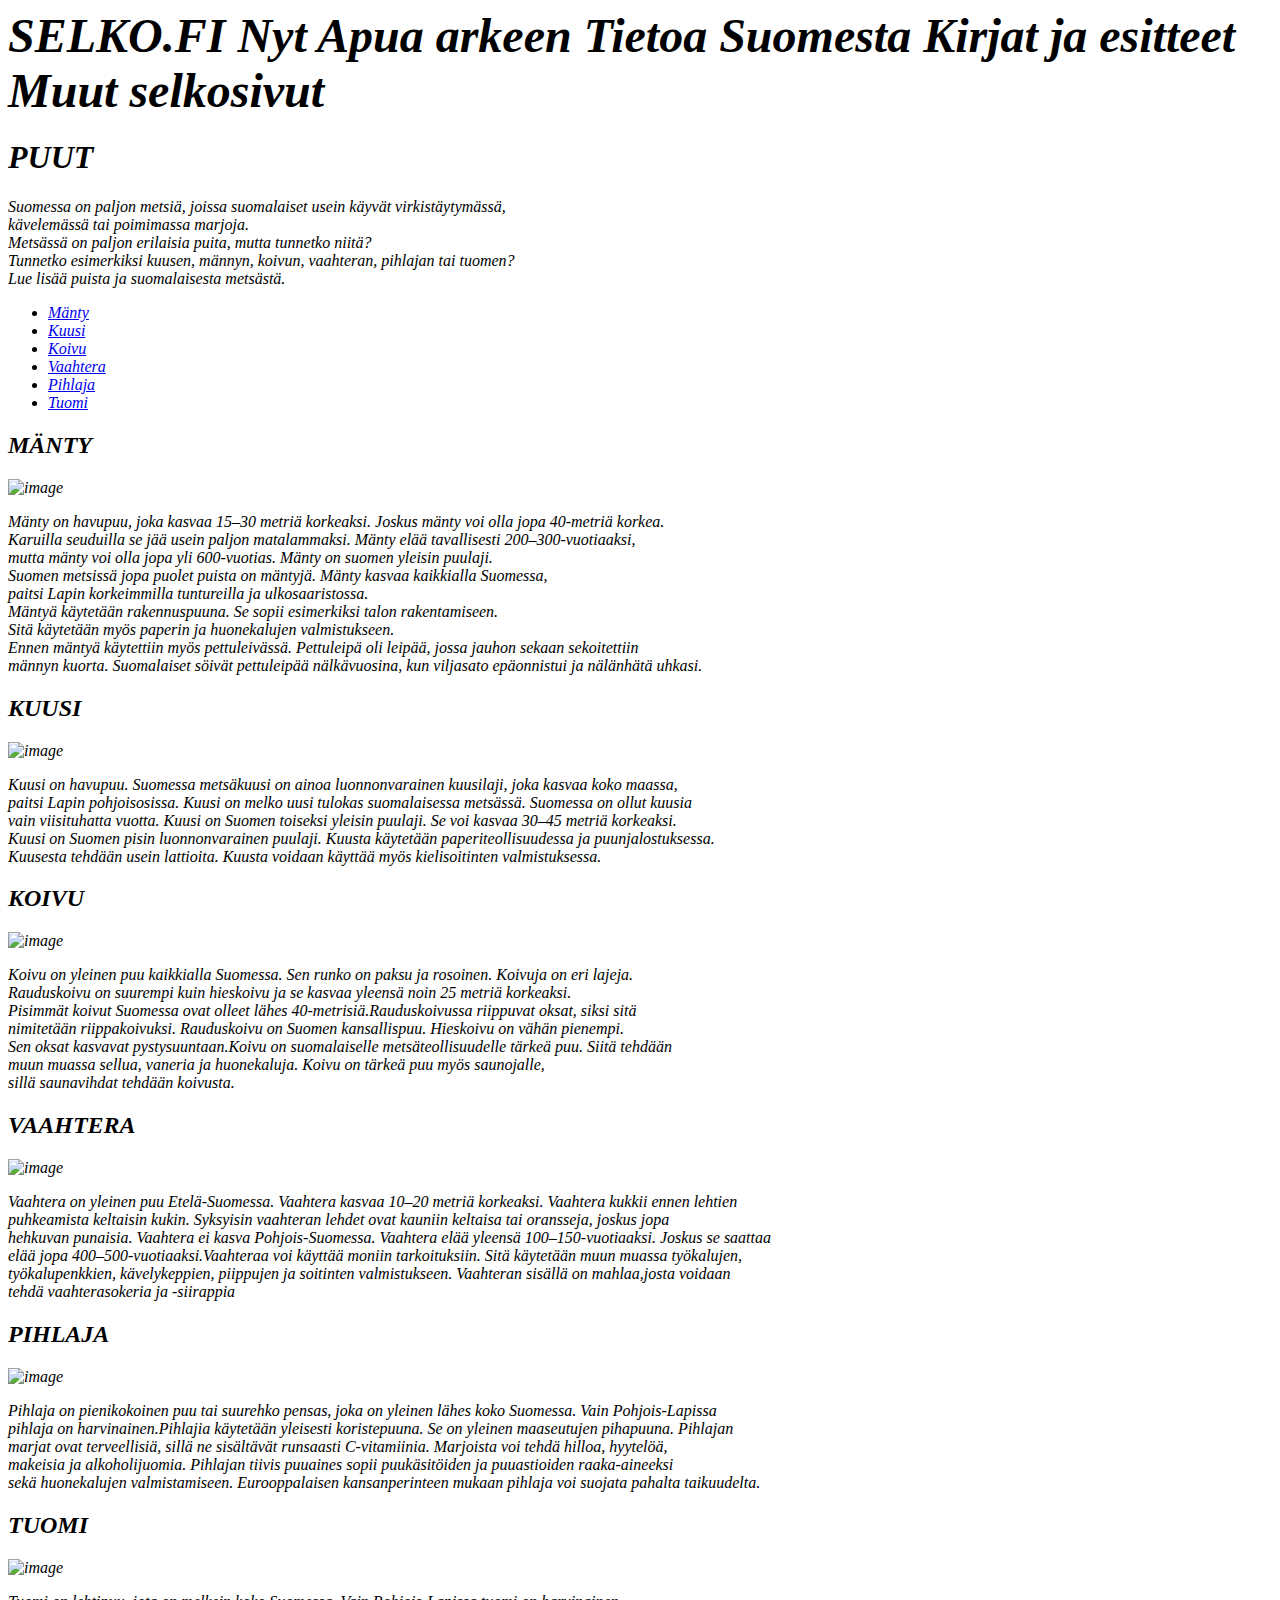
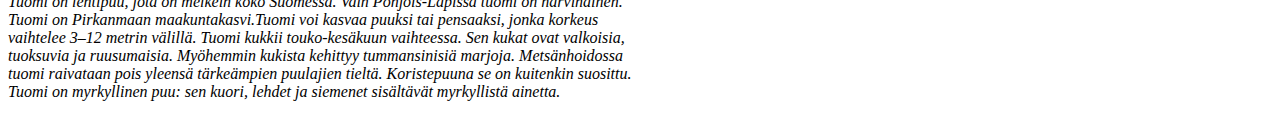
==== exercise1.html @ 73465e66 "Update exercise1.html" ====
<!DOCTYPE html>
<html lang="en">
<head>
<title> Puut | selko.fi
</title>
</head>
<body>
    
 <div><font size=12> <strong><em><h>SELKO.FI</h>   <em>Nyt</em>   <em>Apua arkeen</em>   <em>Tietoa Suomesta</em>   <em>Kirjat ja esitteet</em>   <em>Muut selkosivut</em></div></body></strong></font>
    
 <h1> PUUT </h1>
   
    <p>Suomessa on paljon metsiä, joissa suomalaiset usein käyvät virkistäytymässä,<br> kävelemässä tai poimimassa marjoja.<br>
      Metsässä on paljon erilaisia puita, mutta tunnetko niitä?<br>
    Tunnetko esimerkiksi kuusen, männyn, koivun, vaahteran, pihlajan tai tuomen?<br>
      Lue lisää puista ja suomalaisesta metsästä.</p>
      
<ul>
<li><a href="https://selko.fi/puut/#mänty">Mänty</a></li>
<li><a href="https://selko.fi/puut/#kuusi">Kuusi</a></li>
<li><a href="https://selko.fi/puut/#koivu">Koivu</a></li>
<li><a href="https://selko.fi/puut/#vaahtera">Vaahtera</a></li>
<li><a href="https://selko.fi/puut/#pihlaja">Pihlaja</a></li>
<li><a href="https://selko.fi/puut/#tuomi">Tuomi</a></li>
</ul>
 <h2>MÄNTY</h2>
 <img src="https://selko.fi/wp-content/uploads/2013/03/manty_roland.jpg "width="200px" title="Mänty" alt="image">
<p>
Mänty on havupuu, joka kasvaa 15–30 metriä korkeaksi. Joskus mänty voi olla jopa 40-metriä korkea.<br>
Karuilla seuduilla se jää usein paljon matalammaksi. Mänty elää tavallisesti 200–300-vuotiaaksi,<br> 
mutta mänty voi olla jopa yli 600-vuotias. Mänty on suomen yleisin puulaji.<br> 
Suomen metsissä jopa puolet puista on mäntyjä. Mänty kasvaa kaikkialla Suomessa,<br>
paitsi Lapin korkeimmilla tuntureilla ja ulkosaaristossa.<br>
Mäntyä käytetään rakennuspuuna. Se sopii esimerkiksi talon rakentamiseen.<br>
Sitä käytetään myös paperin ja huonekalujen valmistukseen.<br>
Ennen mäntyä käytettiin myös pettuleivässä. Pettuleipä oli leipää, jossa jauhon sekaan sekoitettiin<br>
männyn kuorta. Suomalaiset söivät pettuleipää nälkävuosina, kun viljasato epäonnistui ja nälänhätä uhkasi.
</p>
<h2>KUUSI</h2>
 <img src="https://selko.fi/wp-content/uploads/2013/03/kuusi_vasku.jpg"width="200px" title="Kuusi" alt="image">
 <p>
  Kuusi on havupuu. Suomessa metsäkuusi on ainoa luonnonvarainen kuusilaji, joka kasvaa koko maassa,<br>
  paitsi Lapin pohjoisosissa. Kuusi on melko uusi tulokas suomalaisessa metsässä. Suomessa on ollut kuusia<br>
  vain viisituhatta vuotta. Kuusi on Suomen toiseksi yleisin puulaji. Se voi kasvaa 30–45 metriä korkeaksi.<br>
  Kuusi on Suomen pisin luonnonvarainen puulaji. Kuusta käytetään paperiteollisuudessa ja puunjalostuksessa.<br>
  Kuusesta tehdään usein lattioita. Kuusta voidaan käyttää myös kielisoitinten valmistuksessa.
 </p>
 <h2>KOIVU</h2>
 <img src="https://selko.fi/wp-content/uploads/2013/03/kuivu_roland.jpg"width="200px" title="Koivu" alt="image">
<p>
Koivu on yleinen puu kaikkialla Suomessa. Sen runko on paksu ja rosoinen. Koivuja on eri lajeja.<br>
Rauduskoivu on suurempi kuin hieskoivu ja se kasvaa yleensä noin 25 metriä korkeaksi.<br>
 Pisimmät koivut Suomessa ovat olleet lähes 40-metrisiä.Rauduskoivussa riippuvat oksat, siksi sitä<br>
nimitetään riippakoivuksi. Rauduskoivu on Suomen kansallispuu. Hieskoivu on vähän pienempi.<br>
Sen oksat kasvavat pystysuuntaan.Koivu on suomalaiselle metsäteollisuudelle tärkeä puu. Siitä tehdään<br>
muun muassa sellua, vaneria ja huonekaluja. Koivu on tärkeä puu myös saunojalle,<br>
sillä saunavihdat tehdään koivusta.
</p>
<h2>VAAHTERA</h2>
<img src="https://selko.fi/wp-content/uploads/2013/03/vaahtera_vasku.jpg"width="200px" title="Vaahtera" alt="image">
<p>
Vaahtera on yleinen puu Etelä-Suomessa. Vaahtera kasvaa 10–20 metriä korkeaksi. Vaahtera kukkii ennen lehtien<br>
puhkeamista keltaisin kukin. Syksyisin vaahteran lehdet ovat kauniin keltaisa tai oransseja, joskus jopa<br>
hehkuvan punaisia. Vaahtera ei kasva Pohjois-Suomessa. Vaahtera elää yleensä 100–150-vuotiaaksi. Joskus se saattaa<br>
elää jopa 400–500-vuotiaaksi.Vaahteraa voi käyttää moniin tarkoituksiin. Sitä käytetään muun muassa työkalujen,<br>
työkalupenkkien, kävelykeppien, piippujen ja soitinten valmistukseen. Vaahteran sisällä on mahlaa,josta voidaan<br>
tehdä vaahterasokeria ja -siirappia
</p>
<h2>PIHLAJA</h2>
<img src="https://selko.fi/wp-content/uploads/2013/03/pihlaja_roland.jpg"width="200px" title="Pihlaja" alt="image">
<p>
Pihlaja on pienikokoinen puu tai suurehko pensas, joka on yleinen lähes koko Suomessa. Vain Pohjois-Lapissa<br>
pihlaja on harvinainen.Pihlajia käytetään yleisesti koristepuuna. Se on yleinen maaseutujen pihapuuna. Pihlajan<br>
marjat ovat terveellisiä, sillä ne sisältävät runsaasti C-vitamiinia. Marjoista voi tehdä hilloa, hyytelöä,<br>
makeisia ja alkoholijuomia. Pihlajan tiivis puuaines sopii puukäsitöiden ja puuastioiden raaka-aineeksi<br>
sekä huonekalujen valmistamiseen. Eurooppalaisen kansanperinteen mukaan pihlaja voi suojata pahalta taikuudelta.
</p>
<h2>TUOMI</h2>
<img src="https://selko.fi/wp-content/uploads/2013/03/tuomi_roland.jpg"width="200px" title="Tuomi" alt="image">
<p>
  Tuomi on lehtipuu, jota on melkein koko Suomessa. Vain Pohjois-Lapissa tuomi on harvinainen.<br>
  Tuomi on Pirkanmaan maakuntakasvi.Tuomi voi kasvaa puuksi tai pensaaksi, jonka korkeus<br>
  vaihtelee 3–12 metrin välillä. Tuomi kukkii touko-kesäkuun vaihteessa. Sen kukat ovat valkoisia,<br>
  tuoksuvia ja ruusumaisia. Myöhemmin kukista kehittyy tummansinisiä marjoja. Metsänhoidossa<br>
  tuomi raivataan pois yleensä tärkeämpien puulajien tieltä. Koristepuuna se on kuitenkin suosittu.<br>
  Tuomi on myrkyllinen puu: sen kuori, lehdet ja siemenet sisältävät myrkyllistä ainetta.
</p>




 </html>
</body>
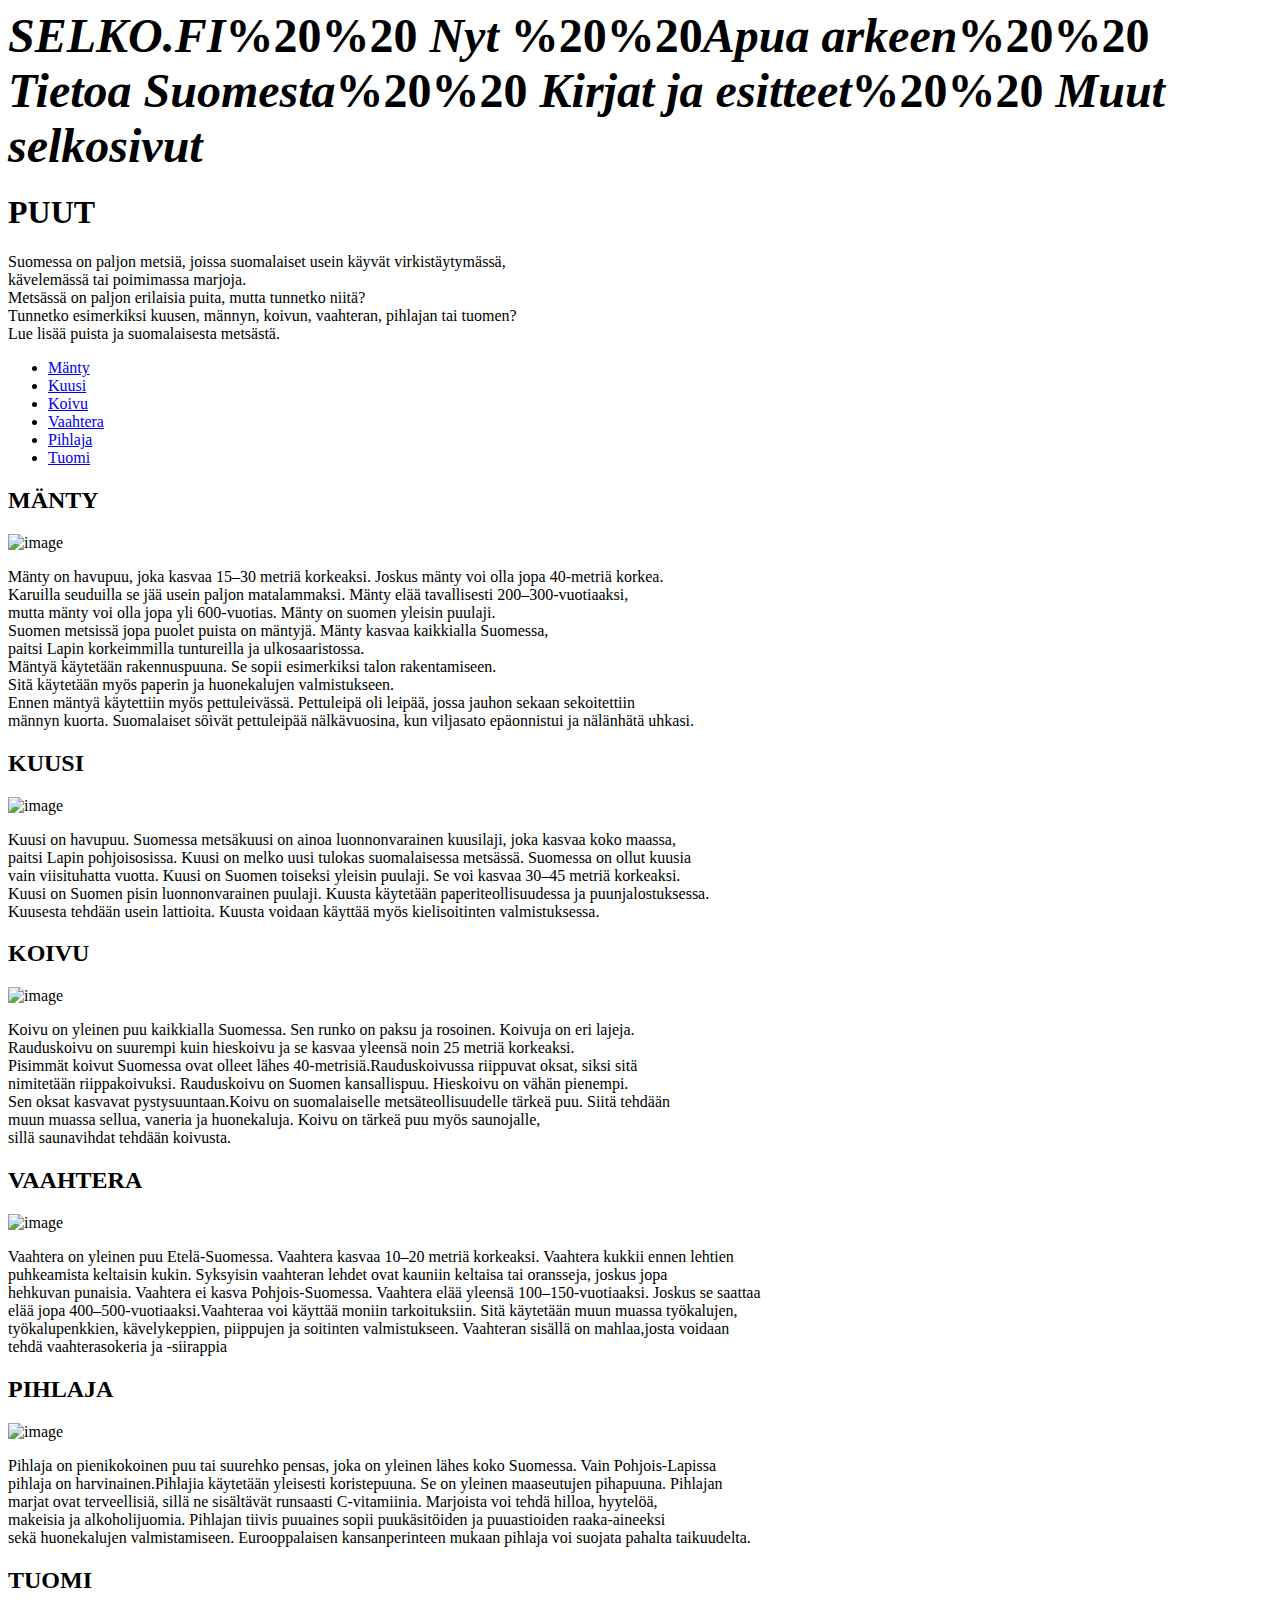
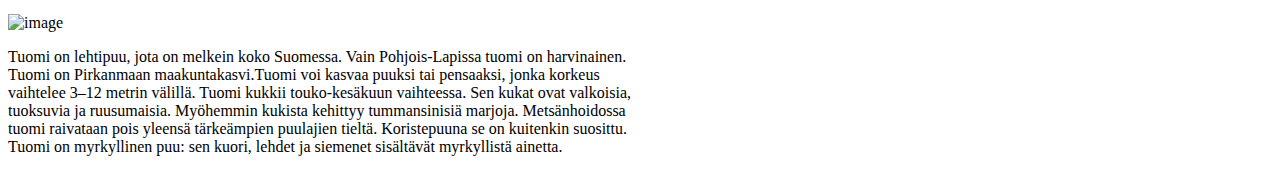
==== commit 32ad2517: "Update exercise1.html" ====
--- a/exercise1.html
+++ b/exercise1.html
@@ -6,7 +6,7 @@
 </head>
 <body>
     
- <div><font size=12> <strong><em><h>SELKO.FI</h>   <em>Nyt</em>   <em>Apua arkeen</em>   <em>Tietoa Suomesta</em>   <em>Kirjat ja esitteet</em>   <em>Muut selkosivut</em></div></body></strong></font>
+ <div><font size=12> <strong><em><h>SELKO.FI</h></em>%20%20  <em>Nyt</em> %20%20<em>Apua arkeen</em>%20%20 <em>Tietoa Suomesta</em>%20%20 <em>Kirjat ja esitteet</em>%20%20 <em>Muut selkosivut</em></div></body></strong></font>
     
  <h1> PUUT </h1>
    
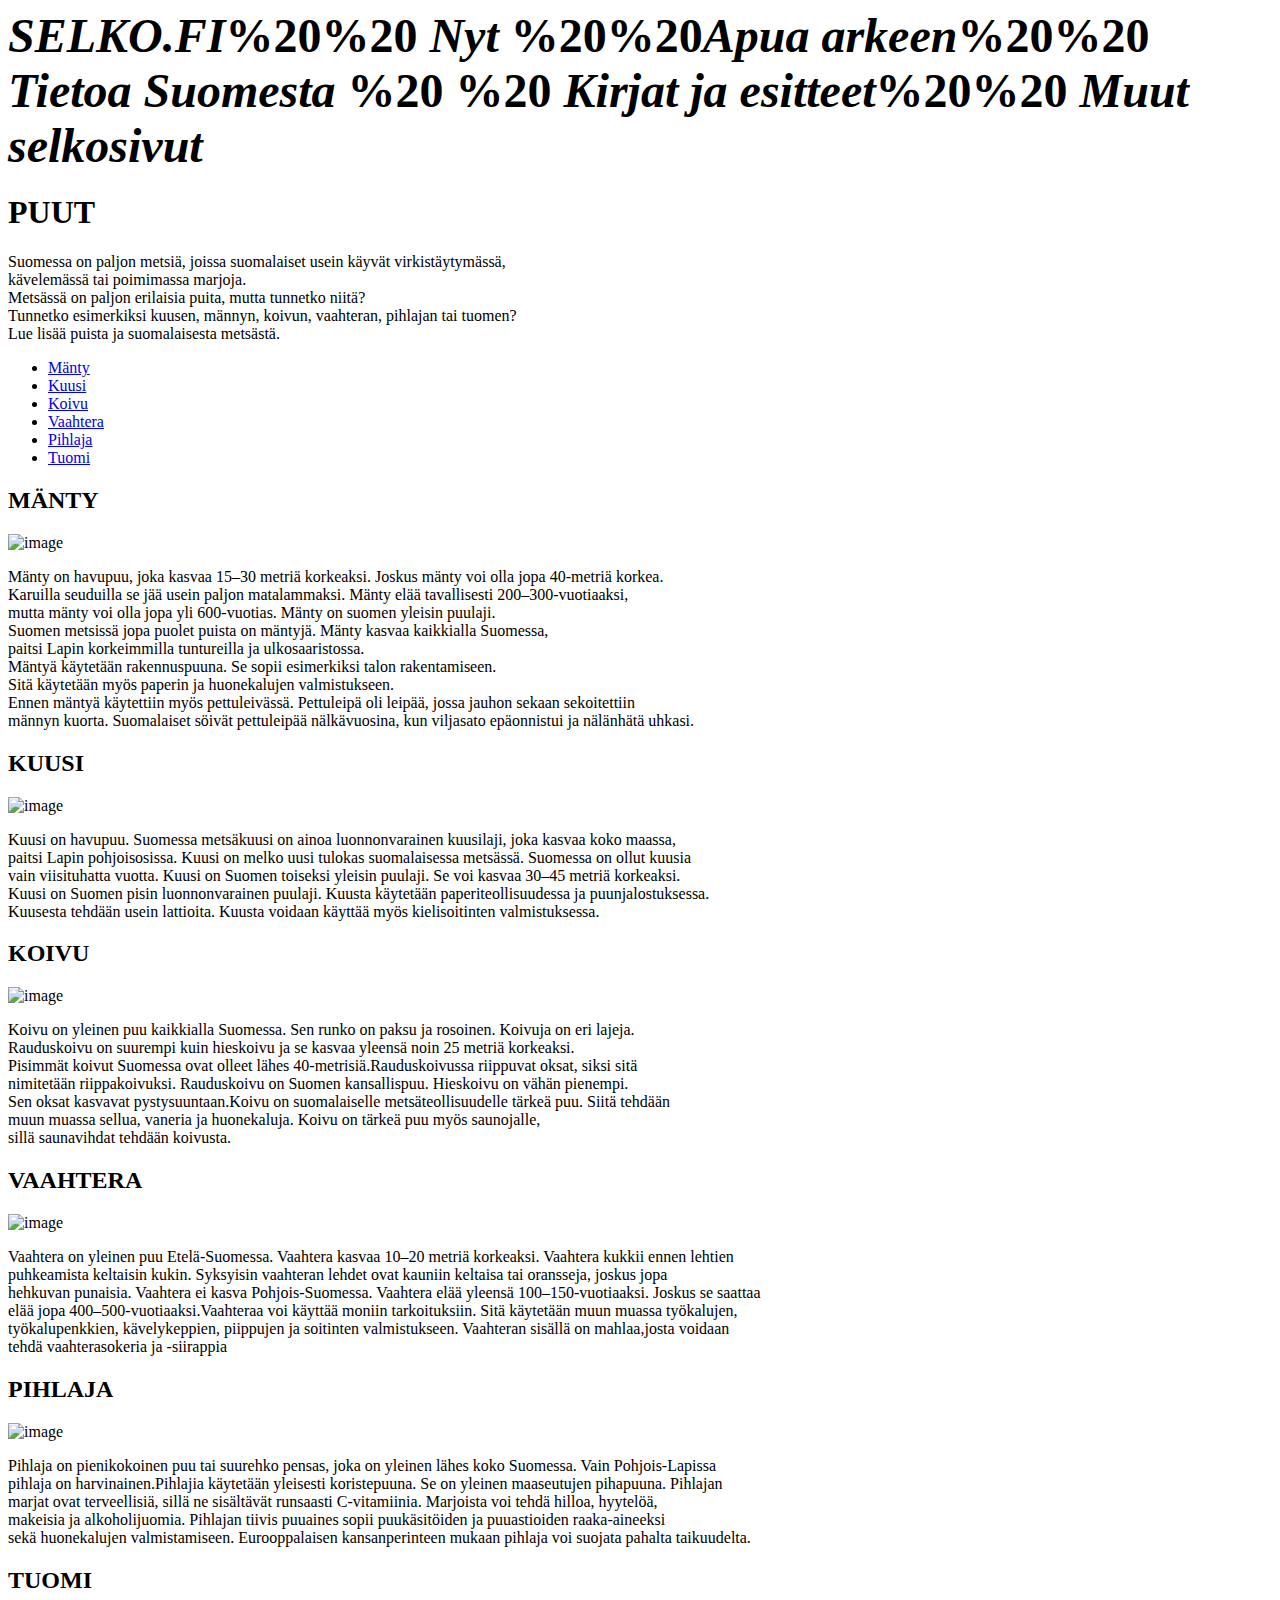
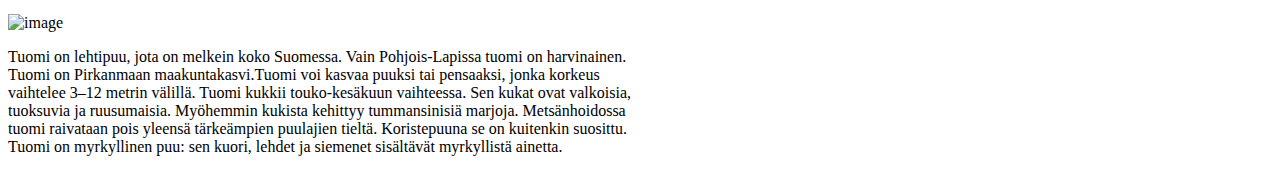
==== commit de37628d: "Update exercise1.html" ====
--- a/exercise1.html
+++ b/exercise1.html
@@ -6,7 +6,7 @@
 </head>
 <body>
     
- <div><font size=12> <strong><em><h>SELKO.FI</h></em>%20%20  <em>Nyt</em> %20%20<em>Apua arkeen</em>%20%20 <em>Tietoa Suomesta</em>%20%20 <em>Kirjat ja esitteet</em>%20%20 <em>Muut selkosivut</em></div></body></strong></font>
+ <div><font size=12> <strong><em><h>SELKO.FI</h></em>%20%20  <em>Nyt</em> %20%20<em>Apua arkeen</em>%20%20 <em>Tietoa Suomesta</em> %20 %20 <em>Kirjat ja esitteet</em>%20%20 <em>Muut selkosivut</em></div></body></strong></font>
     
  <h1> PUUT </h1>
    
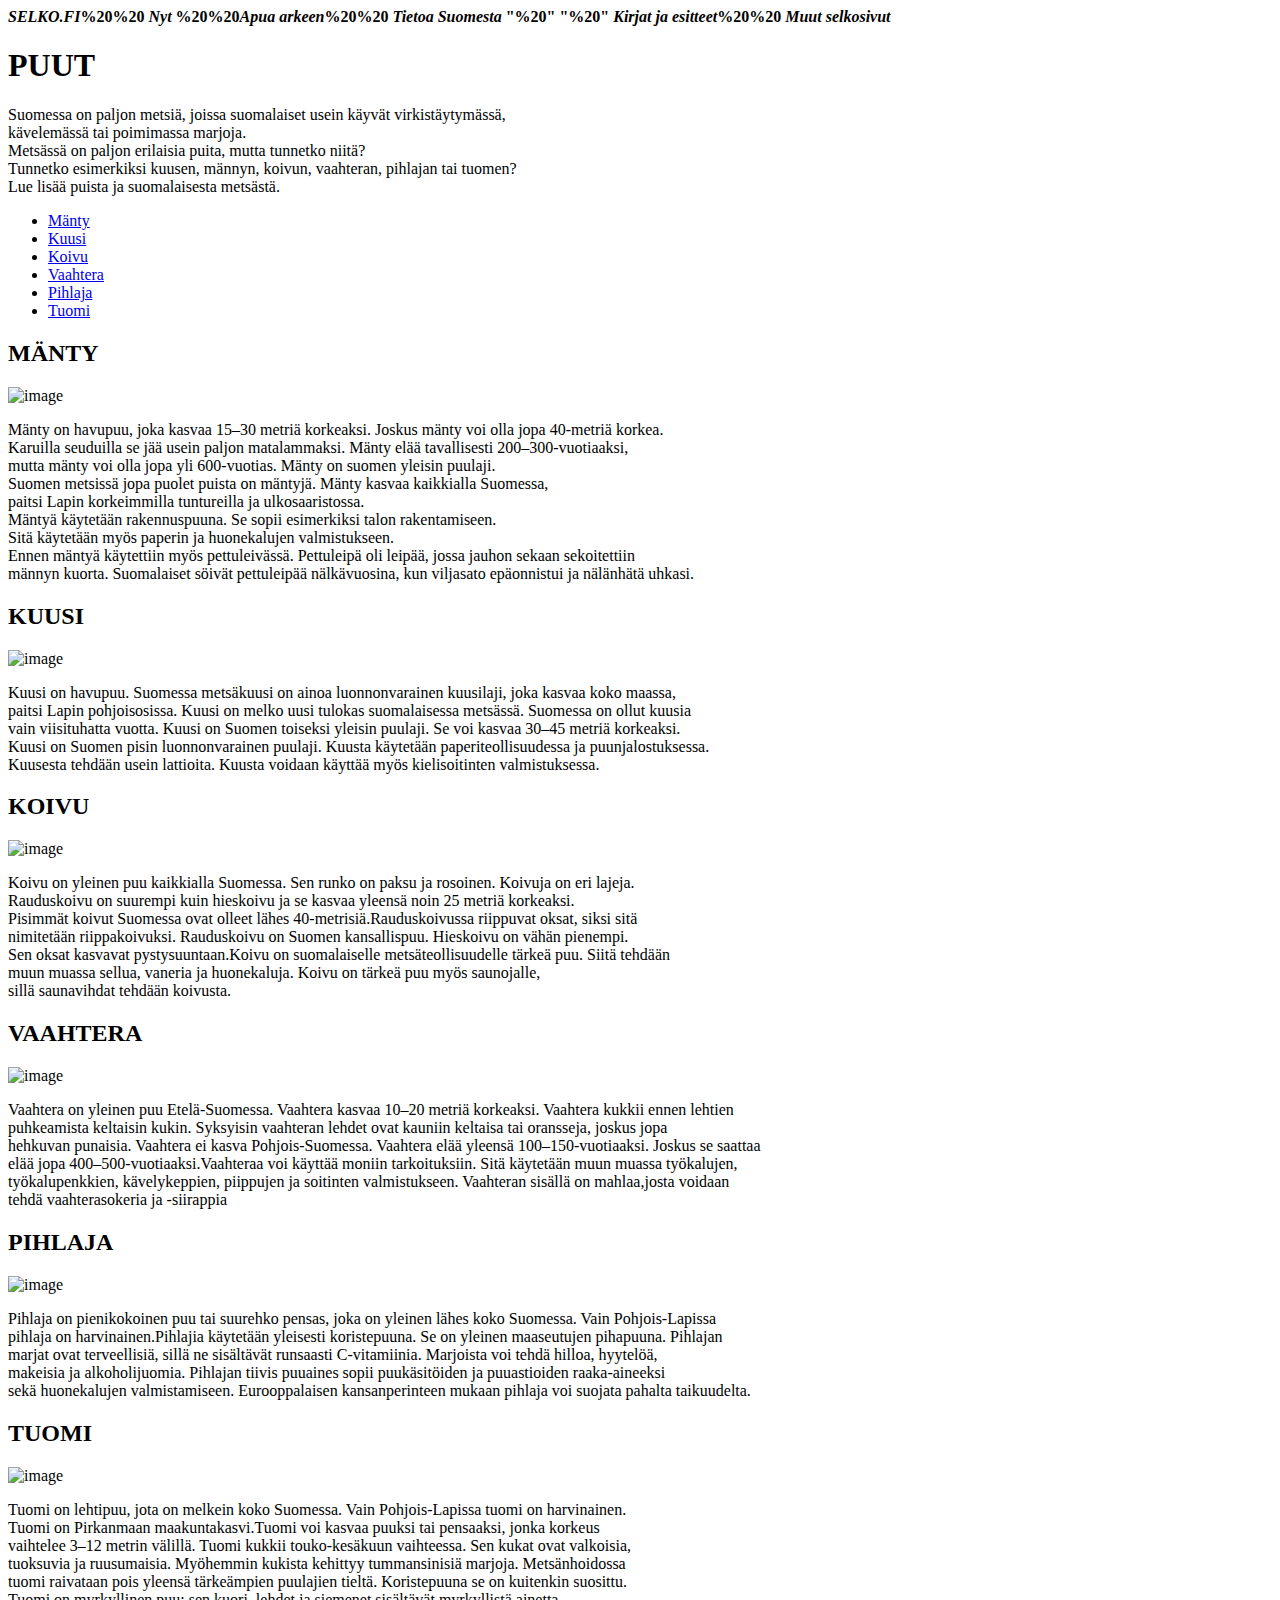
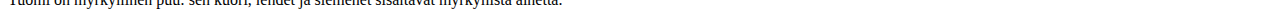
==== commit a3f7463c: "Update exercise1.html" ====
--- a/exercise1.html
+++ b/exercise1.html
@@ -6,7 +6,7 @@
 </head>
 <body>
     
- <div><font size=12> <strong><em><h>SELKO.FI</h></em>%20%20  <em>Nyt</em> %20%20<em>Apua arkeen</em>%20%20 <em>Tietoa Suomesta</em> %20 %20 <em>Kirjat ja esitteet</em>%20%20 <em>Muut selkosivut</em></div></body></strong></font>
+ <div> <strong><em><h>SELKO.FI</h></em>%20%20  <em>Nyt</em> %20%20<em>Apua arkeen</em>%20%20 <em>Tietoa Suomesta</em> "%20" "%20" <em>Kirjat ja esitteet</em>%20%20 <em>Muut selkosivut</em></div></body></strong>
     
  <h1> PUUT </h1>
    
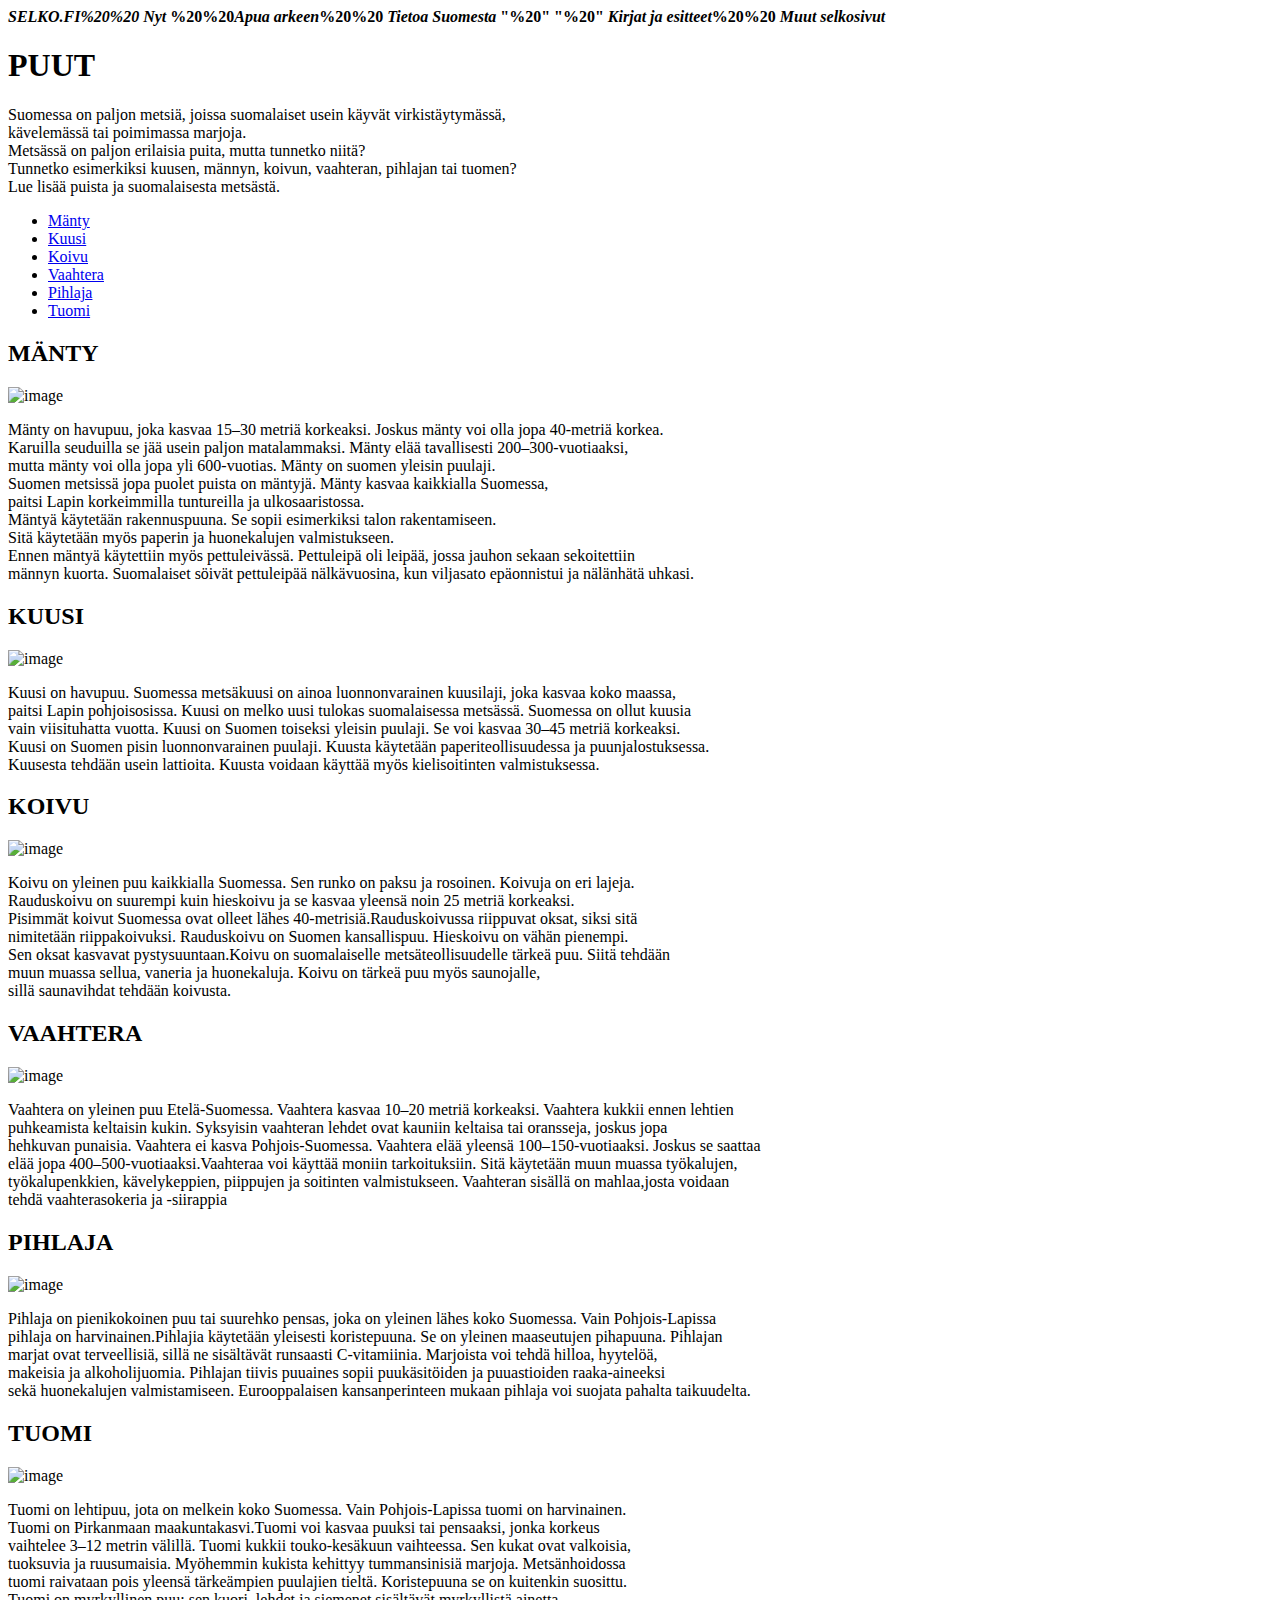
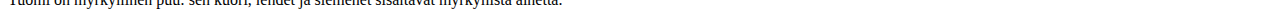
==== commit 9d2b38bc: "Update exercise1.html" ====
--- a/exercise1.html
+++ b/exercise1.html
@@ -6,7 +6,7 @@
 </head>
 <body>
     
- <div> <strong><em><h>SELKO.FI</h></em>%20%20  <em>Nyt</em> %20%20<em>Apua arkeen</em>%20%20 <em>Tietoa Suomesta</em> "%20" "%20" <em>Kirjat ja esitteet</em>%20%20 <em>Muut selkosivut</em></div></body></strong>
+ <div> <strong><em><h>SELKO.FI%20%20</h></em>  <em>Nyt</em> %20%20<em>Apua arkeen</em>%20%20 <em>Tietoa Suomesta</em> "%20" "%20" <em>Kirjat ja esitteet</em>%20%20 <em>Muut selkosivut</em></div></body></strong>
     
  <h1> PUUT </h1>
    
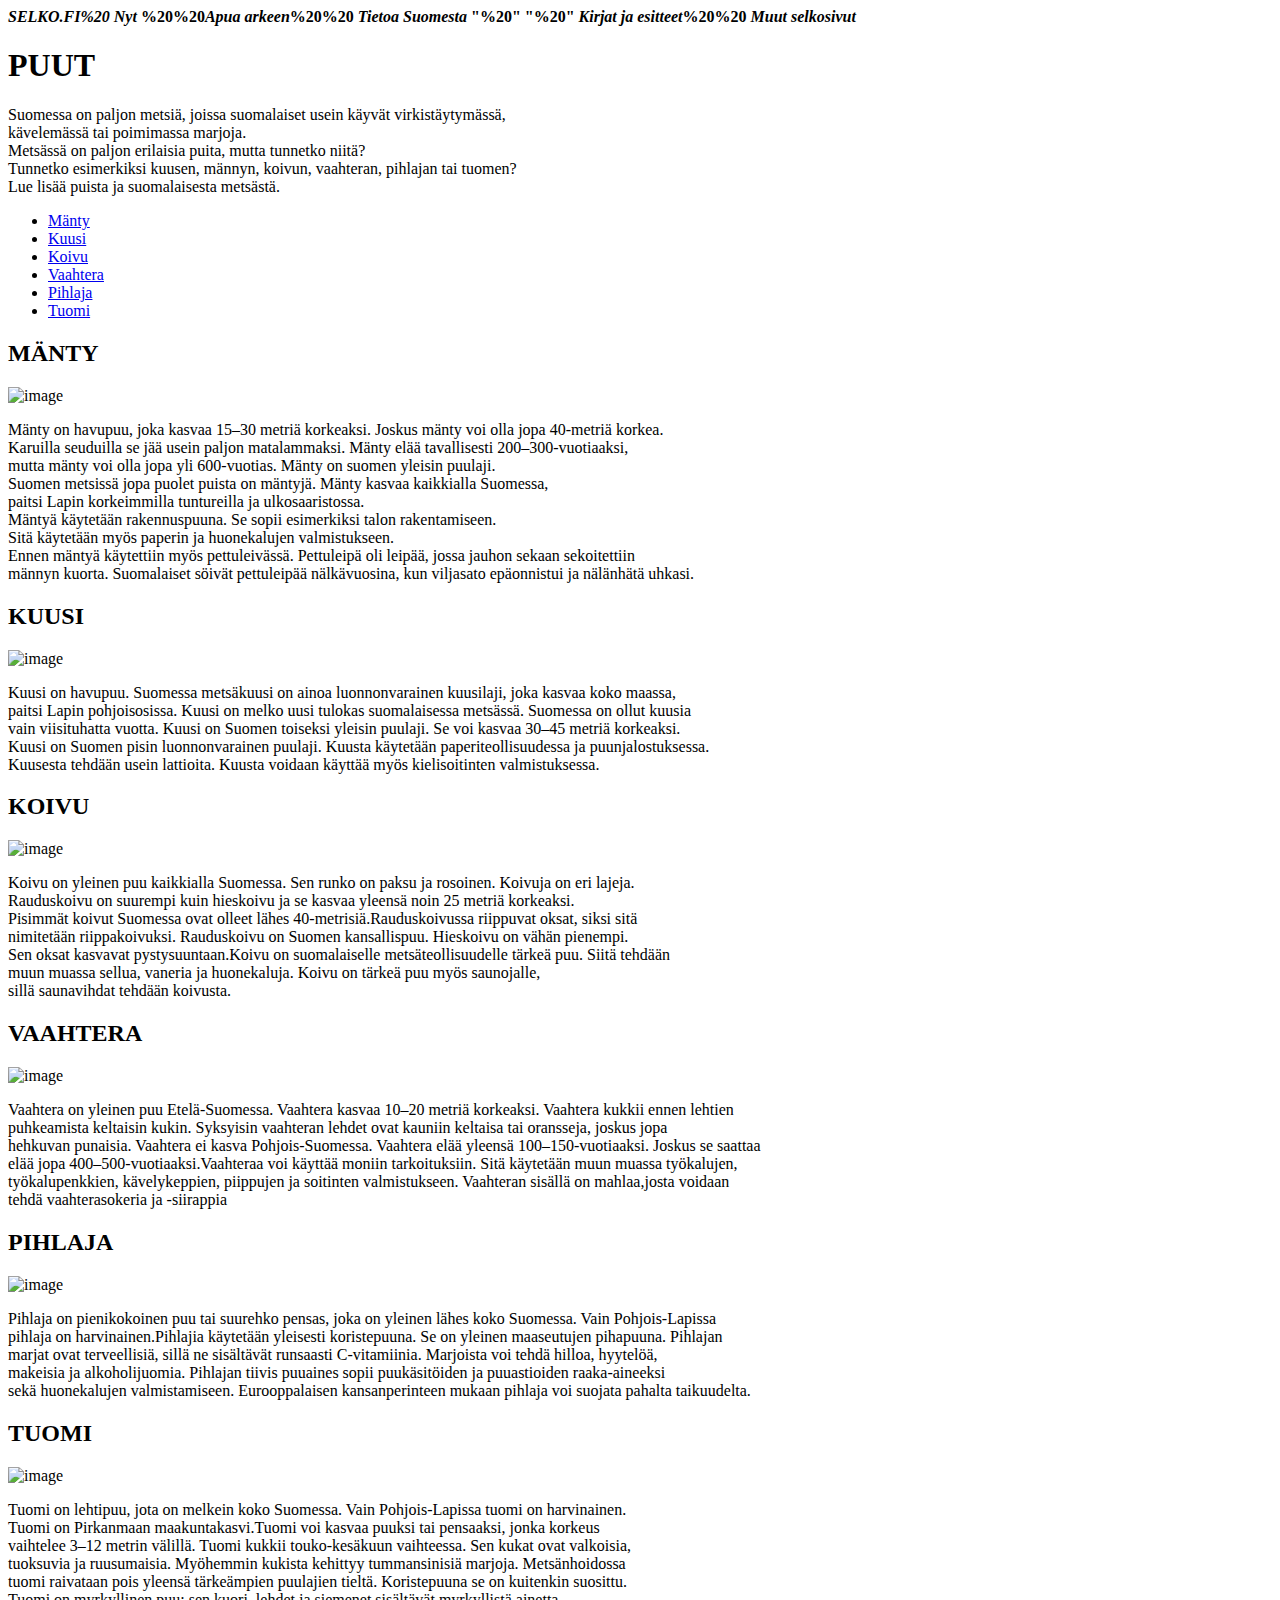
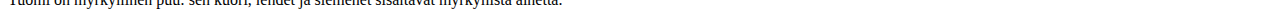
==== commit a598ba72: "Update exercise1.html" ====
--- a/exercise1.html
+++ b/exercise1.html
@@ -6,7 +6,7 @@
 </head>
 <body>
     
- <div> <strong><em><h>SELKO.FI%20%20</h></em>  <em>Nyt</em> %20%20<em>Apua arkeen</em>%20%20 <em>Tietoa Suomesta</em> "%20" "%20" <em>Kirjat ja esitteet</em>%20%20 <em>Muut selkosivut</em></div></body></strong>
+ <div> <strong><em><h>SELKO.FI%20</h></em>  <em>Nyt</em> %20%20<em>Apua arkeen</em>%20%20 <em>Tietoa Suomesta</em> "%20" "%20" <em>Kirjat ja esitteet</em>%20%20 <em>Muut selkosivut</em></div></body></strong>
     
  <h1> PUUT </h1>
    
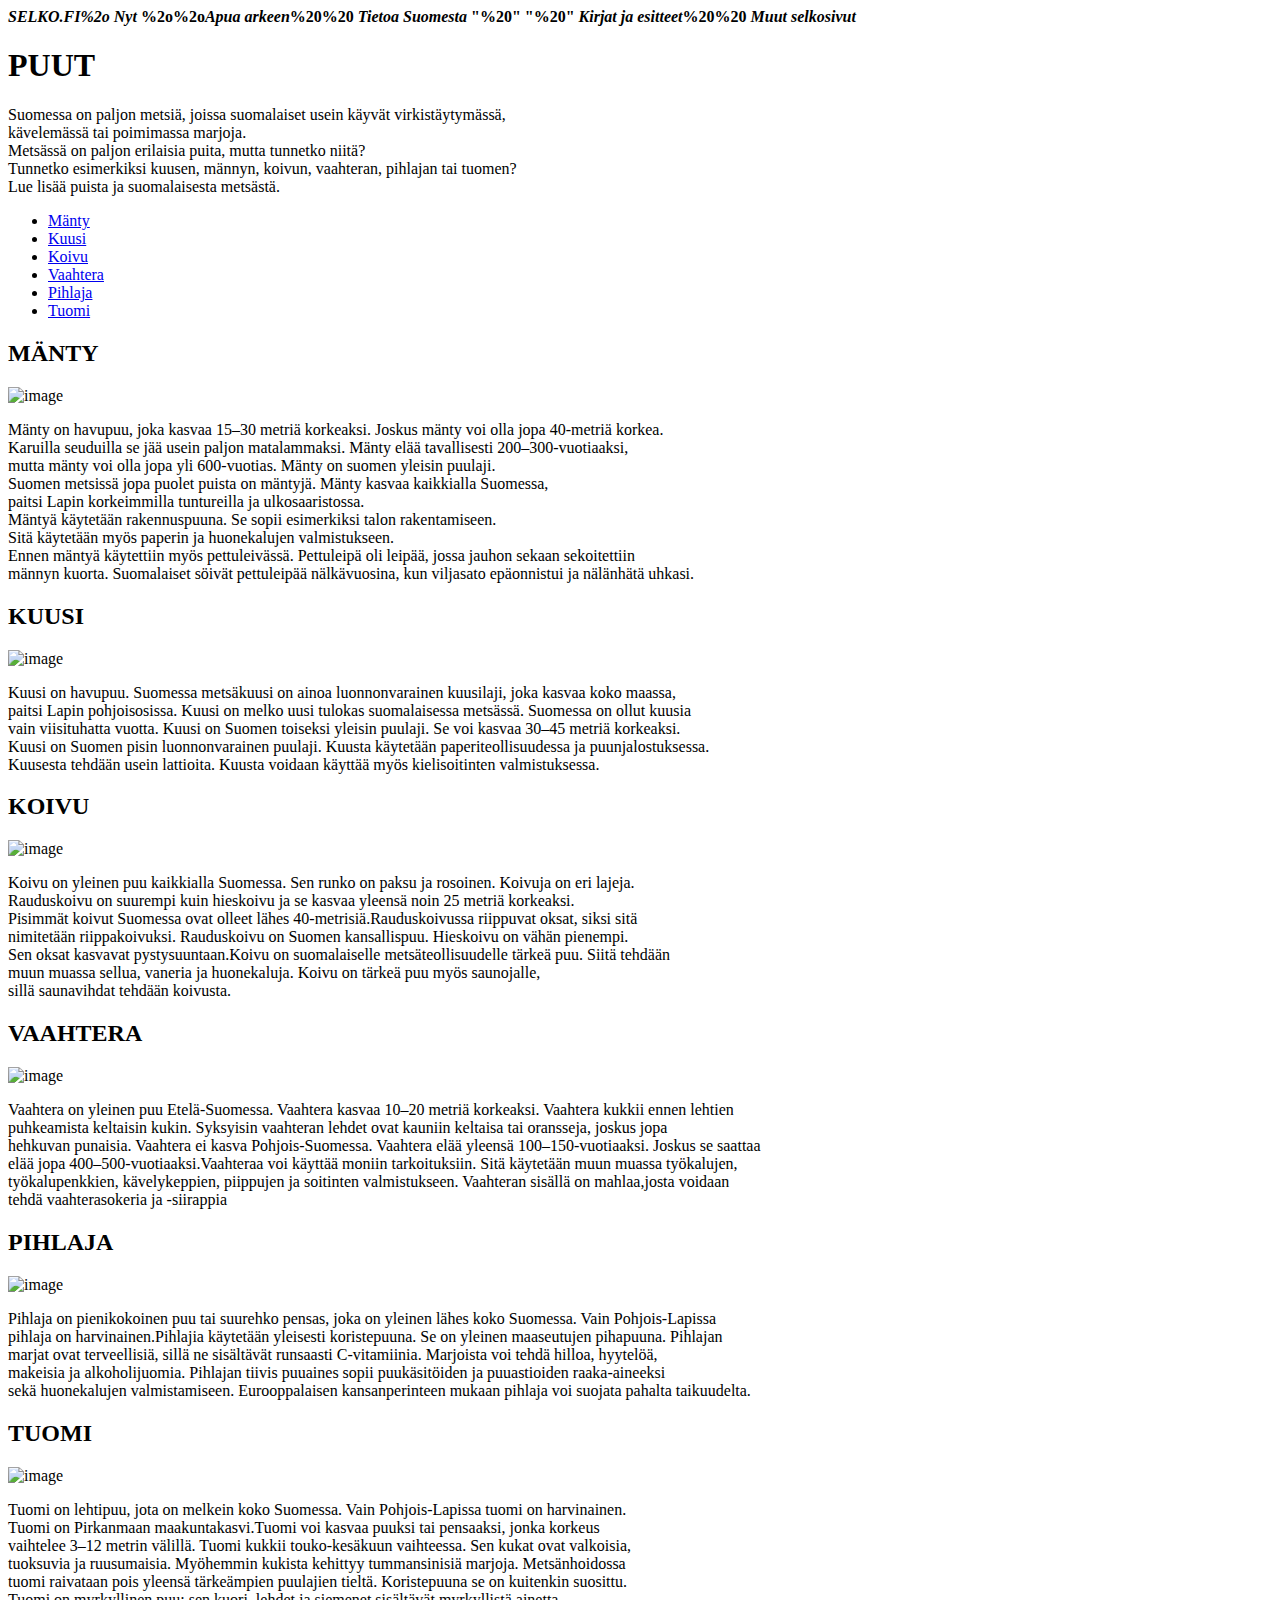
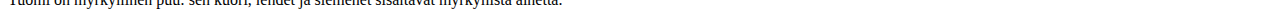
==== commit d33c1299: "Update exercise1.html" ====
--- a/exercise1.html
+++ b/exercise1.html
@@ -6,7 +6,7 @@
 </head>
 <body>
     
- <div> <strong><em><h>SELKO.FI%20</h></em>  <em>Nyt</em> %20%20<em>Apua arkeen</em>%20%20 <em>Tietoa Suomesta</em> "%20" "%20" <em>Kirjat ja esitteet</em>%20%20 <em>Muut selkosivut</em></div></body></strong>
+ <div> <strong><em><h>SELKO.FI%2o</h></em>  <em>Nyt</em> %2o%2o<em>Apua arkeen</em>%20%20 <em>Tietoa Suomesta</em> "%20" "%20" <em>Kirjat ja esitteet</em>%20%20 <em>Muut selkosivut</em></div></body></strong>
     
  <h1> PUUT </h1>
    
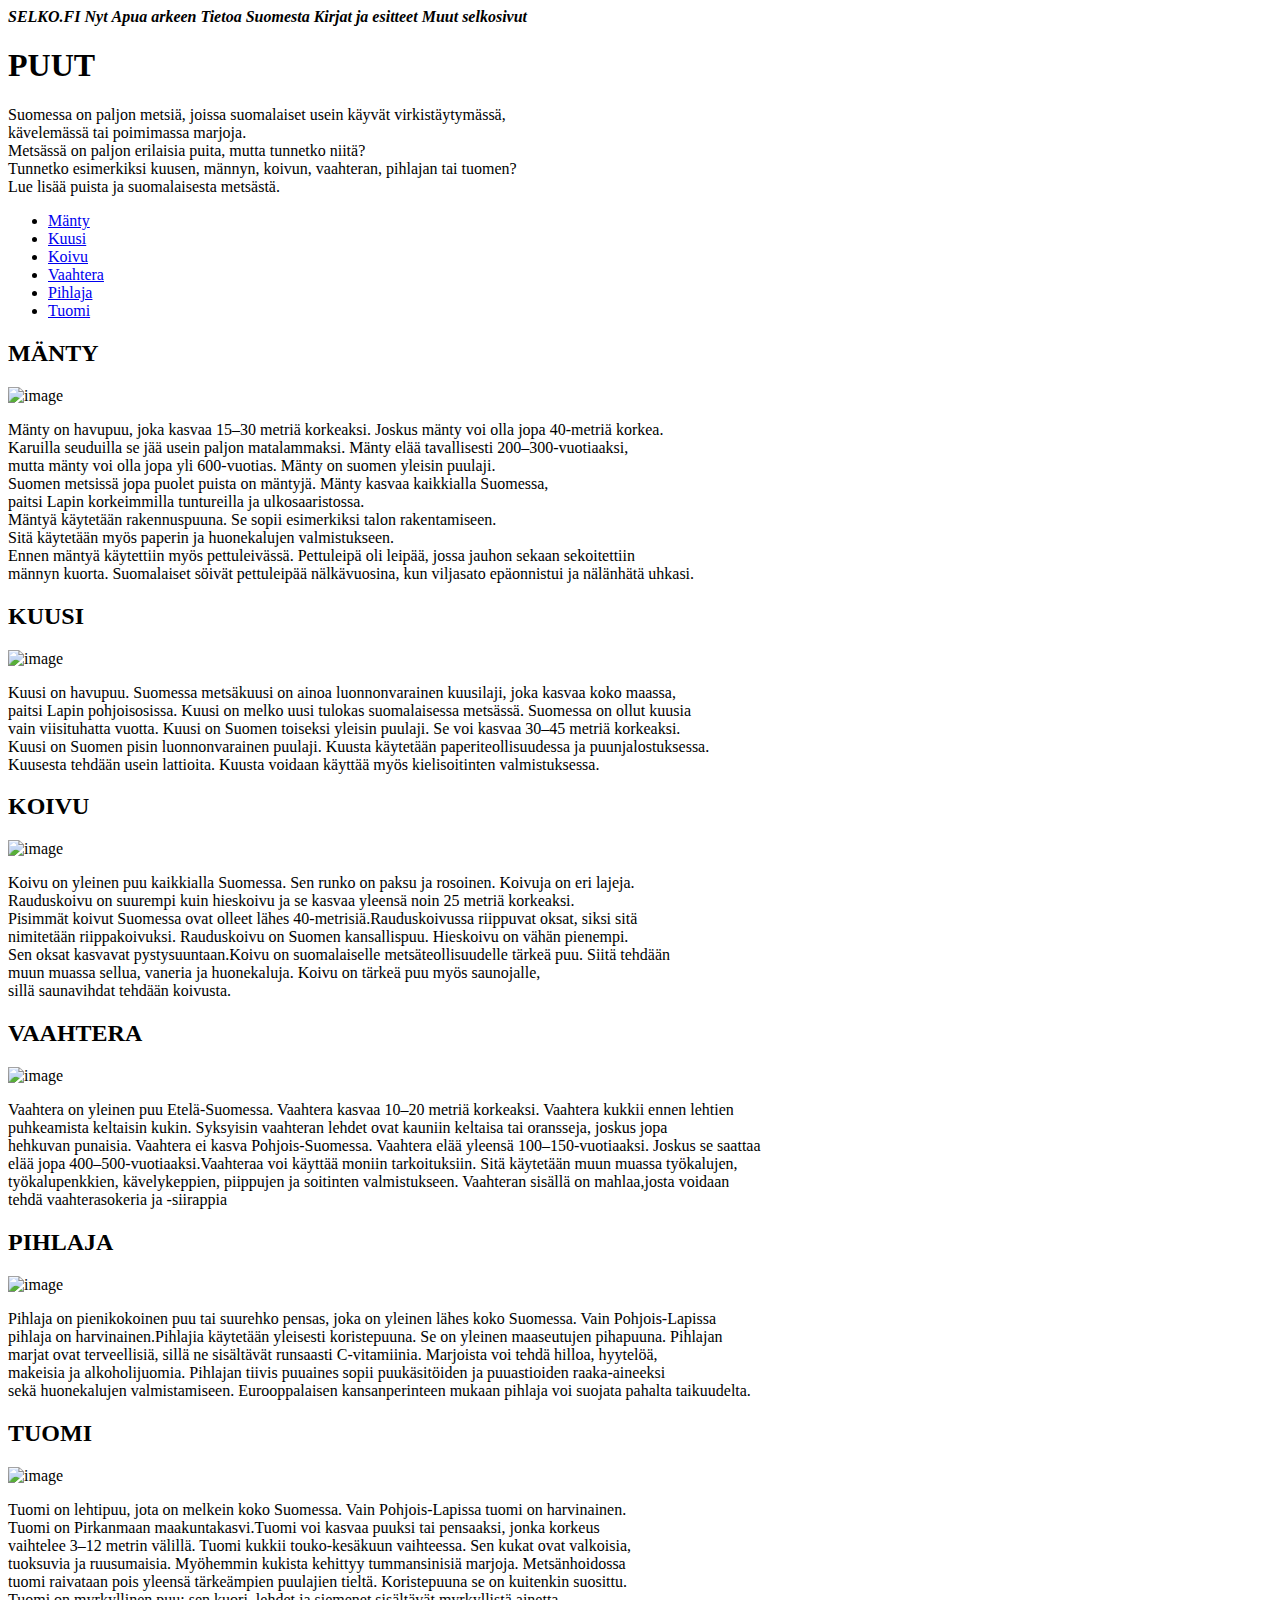
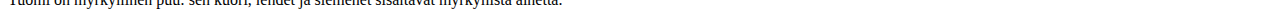
==== commit 97bacc8c: "Update exercise1.html" ====
--- a/exercise1.html
+++ b/exercise1.html
@@ -6,7 +6,7 @@
 </head>
 <body>
     
- <div> <strong><em><h>SELKO.FI%2o</h></em>  <em>Nyt</em> %2o%2o<em>Apua arkeen</em>%20%20 <em>Tietoa Suomesta</em> "%20" "%20" <em>Kirjat ja esitteet</em>%20%20 <em>Muut selkosivut</em></div></body></strong>
+ <div> <strong><em><h>SELKO.FI</h></em>  <em>Nyt</em> <em>Apua arkeen</em> <em>Tietoa Suomesta</em> <em>Kirjat ja esitteet</em> <em>Muut selkosivut</em></div></body></strong>
     
  <h1> PUUT </h1>
    
